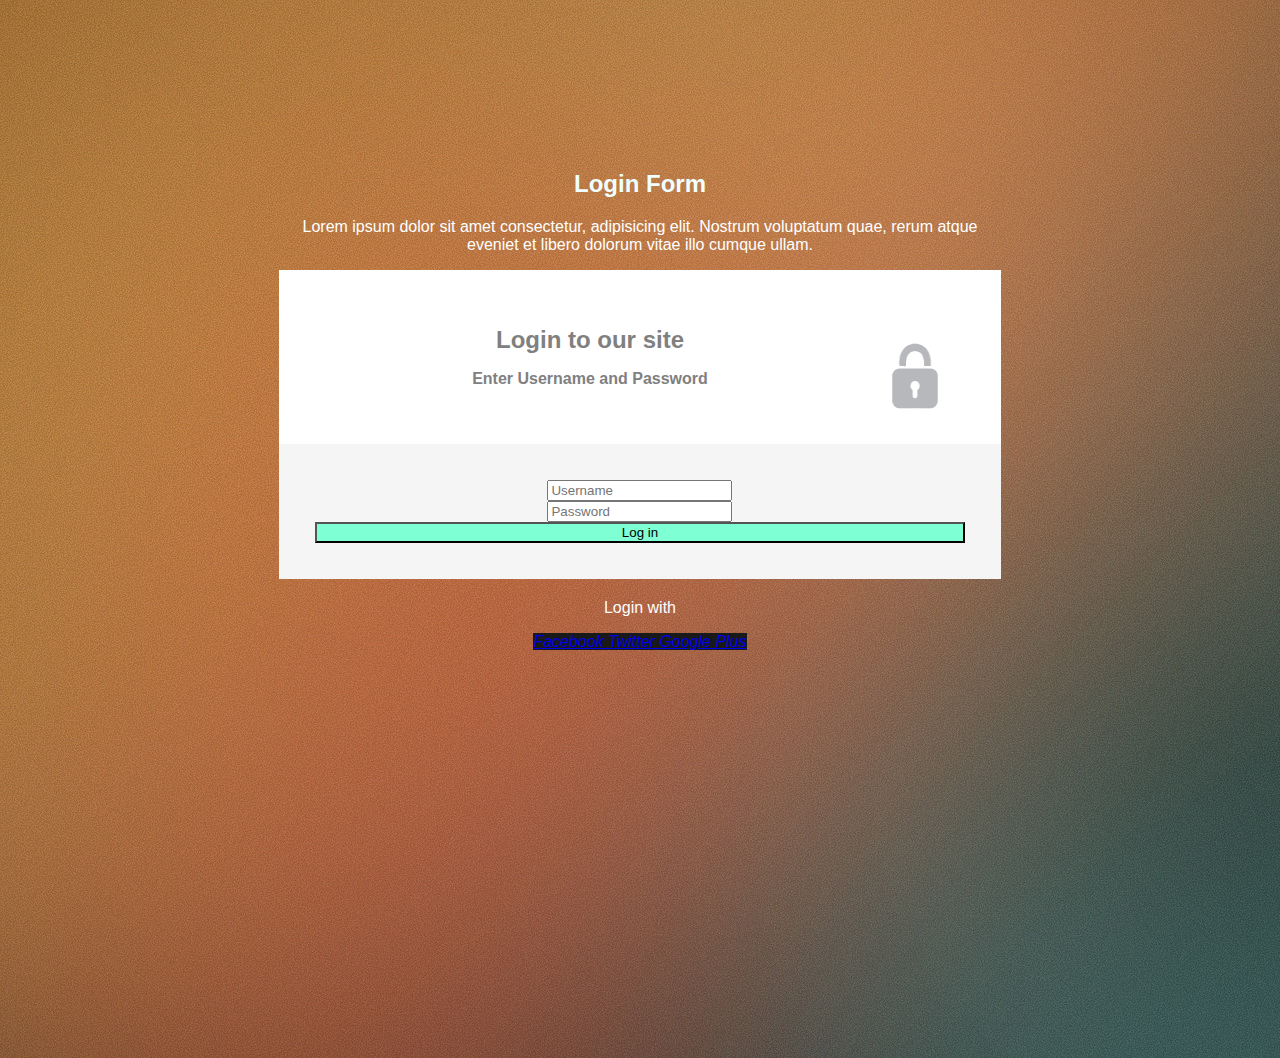
==== Ejercicio-1/index.html @ fb578e32 "Update html, css and add img" ====
<!DOCTYPE html>
<html lang="es">
    <head>
        <meta charset="UTF-8">
        <meta http-equiv="X-UA-Compatible" content="IE=edge">
        <meta name="viewport" content="width=device-width, initial-scale=1.0">
        <title>Inicio Sesion</title>
        <link rel="stylesheet" href="css/style.css">
        <!-- CSS only -->
        <link
            href="https://cdn.jsdelivr.net/npm/bootstrap@5.2.1/dist/css/bootstrap.min.css"
            rel="stylesheet"
            integrity="sha384-iYQeCzEYFbKjA/T2uDLTpkwGzCiq6soy8tYaI1GyVh/UjpbCx/TYkiZhlZB6+fzT"
            crossorigin="anonymous">
        <!-- JavaScript Bundle with Popper -->
        <script
            src="https://cdn.jsdelivr.net/npm/bootstrap@5.2.1/dist/js/bootstrap.bundle.min.js"
            integrity="sha384-u1OknCvxWvY5kfmNBILK2hRnQC3Pr17a+RTT6rIHI7NnikvbZlHgTPOOmMi466C8"
            crossorigin="anonymous"></script>
    </head>
    <body>
        <div id="container">

            <div id="left"></div>

            <div id="mid3">

                <div class="container">
                    <div class="row">
                        <div class="col-md-3"></div>
                        <div class="col-md-6 cajaglobal">
                            <h2 class="txtprincipal">Login Form</h2>
                            <p class="txtsecundario">
                                Lorem ipsum dolor sit amet consectetur, adipisicing elit. Nostrum voluptatum
                                quae, rerum atque eveniet et libero dolorum vitae illo cumque ullam.
                            </p>

                            <div class="caja1">
                                <h2>Login to our site</h>
                                <span class="bi bi-lock"></span>

                                <i class="fa fa-lock fa-2x icono" aria-hidden="true"></i>
                                <img src="/Ejercicio-1/img/pngegg.png" alt="">
                                <div id="emailHelp" class="form-text">
                                    <p>Enter Username and Password</p>

                                </div>
                            </div>
                            <div class="cont1">
                                <form>
                                    <div class="mb-3">
                                        <input
                                            type="email"
                                            class="form-control"
                                            id="exampleInputEmail1"
                                            aria-describedby="emailHelp"
                                            placeholder="Username"/>
                                    </div>
                                    <div class="mb-3">
                                        <input type="password" class="form-control" placeholder="Password"/>
                                    </div>
                                    <button type="submit " class="btn boton">Log in
                                    </button>
                                </form>
                            </div>
                            <p class="footer">Login with</p>
                            <div style="text-align: center;">
                                <!-- Facebook -->
                                <a
                                    class="btn btn-primary"
                                    style="background-color: #191919;"
                                    href="#!"
                                    role="button">
                                    <i class="fab fa-facebook-f">Facebook</i >
                                </a>

                                <!-- Twitter -->
                                <a
                                    class="btn btn-primary"
                                    style="background-color: #191919;"
                                    href="#!"
                                    role="button">
                                    <i class="fab fa-twitter">Twitter</i >
                                </a>

                                <!-- Google -->
                                <a
                                    class="btn btn-primary"
                                    style="background-color: #191919;"
                                    href="#!"
                                    role="button">
                                    <i class="fab fa-google">Google Plus</i >
                                </a>
                            </div>
                        </div>
                        <div class="col-md-3 "></div>
                    </div>
                </div>

            </div>

            <div id="right"></div>

        </div>

    </body>
</html>
---- Ejercicio-1/css/style.css ----
body{
    background-image: url("/Ejercicio-1/img/527937.jpg");
    text-align: center;
    font-family: Arial, Helvetica, sans-serif;
    color: aliceblue;
}

#container{display: flex;
margin: 0 auto;
margin-top: 150px;}

#left{
    width: 30vw;
    height: 100vh;
    
}

#right{
    width: 30vw;
    height: 100vh;
}

#middle{
    width: 60vw;
    height: 100vh;
}

#mid1{
    
    color: aliceblue;
}
#mid2{
    
    background-color: rgb(238, 238, 238);
    margin: 0 auto;
    width: 600px;
    height: 300px;
    padding: 20px;
}

.caja1 {
    background-color: white;
    padding: 5%;
}

.cont1 {
    background-color: whitesmoke;
    padding: 5%;
}


.text1 {
    color: grey;
}
.btn{    background-color: aquamarine;
}

.boton {
    color: black;
    background-color: aquamarine;
    width: 100%
}

.txtprincipal {
    color: azure;
    text-align: center;
}

.txtsecundario {
    color: white;
    text-align: center;
}

.footer {
    color: white;
    text-align: center;
    margin-top: 20px;
    font-weight: 900px;

}

.btnfooter {
    background-color: rgba(0, 0, 0, 0.556)!important;
    color: white;
    border-color: azure;
}


img{
    width: 100px;
    height: 100px;
    float: right;
}
p{font-size: 12pt;
color: grey;}
h2{color: grey;
font-weight: bolder;}
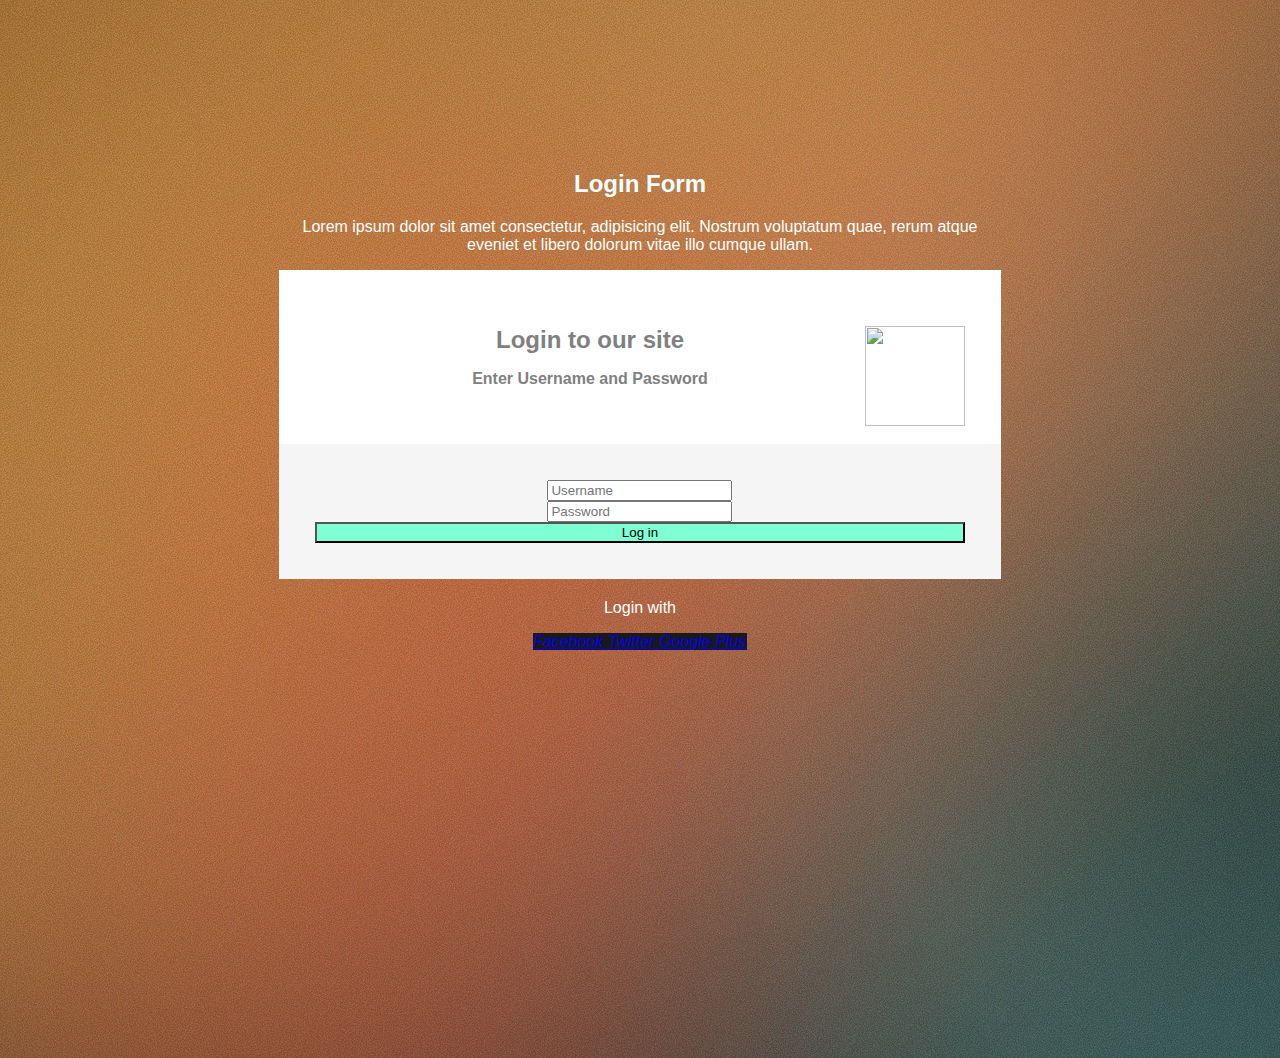
==== commit 86b367e3: "Update url img" ====
--- a/Ejercicio-1/index.html
+++ b/Ejercicio-1/index.html
@@ -40,7 +40,7 @@
                                 <span class="bi bi-lock"></span>
 
                                 <i class="fa fa-lock fa-2x icono" aria-hidden="true"></i>
-                                <img src="/Ejercicio-1/img/pngegg.png" alt="">
+                                <img src="/img/pngegg.png" alt="">
                                 <div id="emailHelp" class="form-text">
                                     <p>Enter Username and Password</p>
 
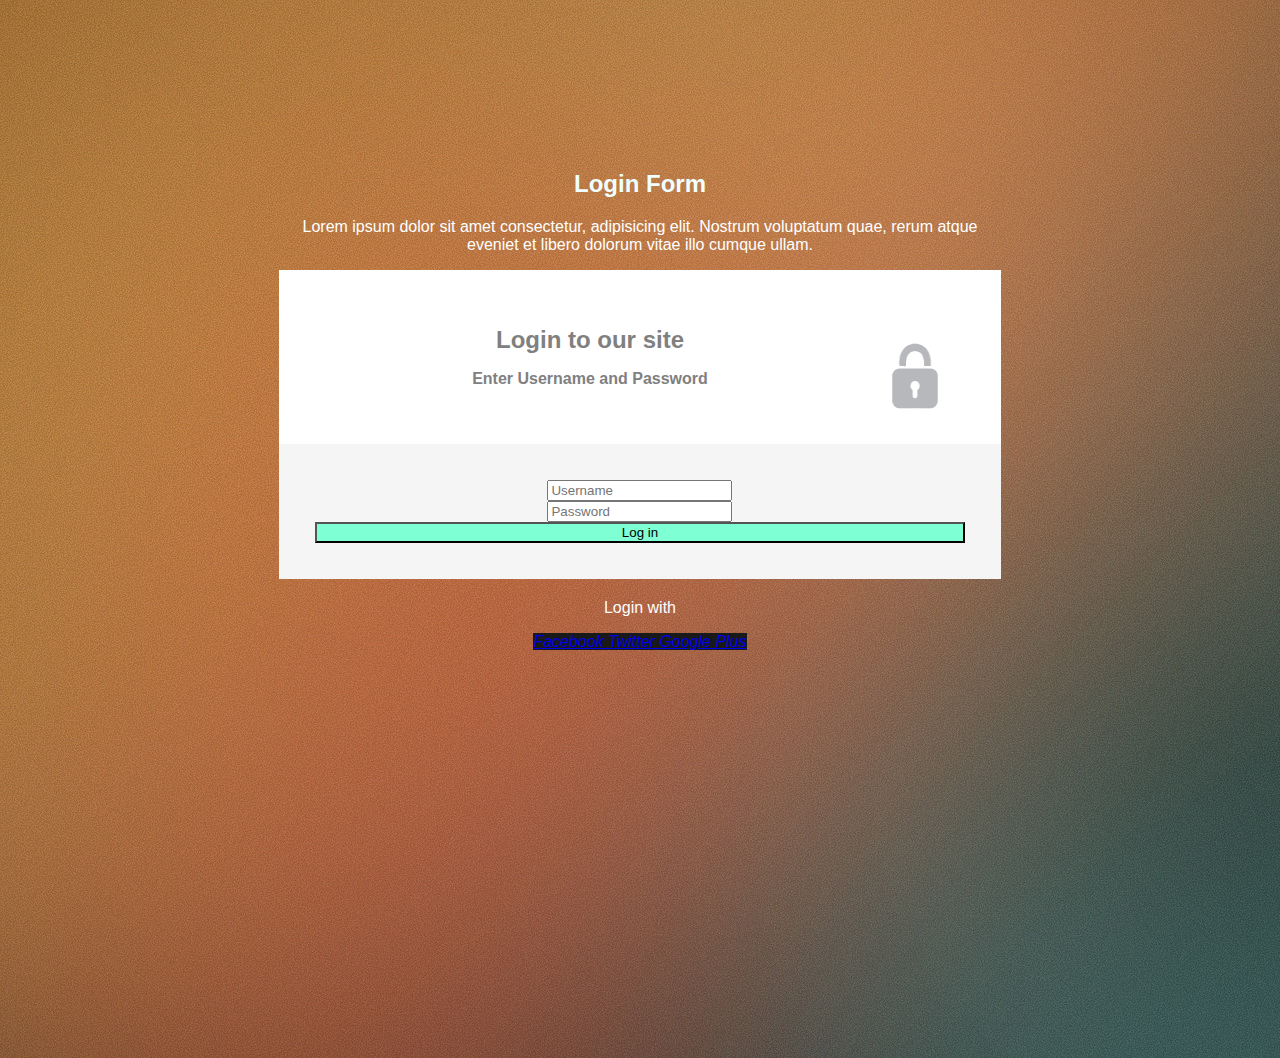
==== commit 9218bd16: "Update" ====
--- a/Ejercicio-1/index.html
+++ b/Ejercicio-1/index.html
@@ -40,7 +40,7 @@
                                 <span class="bi bi-lock"></span>
 
                                 <i class="fa fa-lock fa-2x icono" aria-hidden="true"></i>
-                                <img src="/img/pngegg.png" alt="">
+                                <img src="/Ejercicio-1/img/pngegg.png" alt="">
                                 <div id="emailHelp" class="form-text">
                                     <p>Enter Username and Password</p>
 
--- a/Ejercicio-1/css/style.css
+++ b/Ejercicio-1/css/style.css
@@ -1,36 +1,37 @@
-body{
-    background-image: url("/Ejercicio-1/img/527937.jpg");
+body {
+    background-image: url("../img/527937.jpg");
     text-align: center;
     font-family: Arial, Helvetica, sans-serif;
     color: aliceblue;
 }
 
-#container{display: flex;
-margin: 0 auto;
-margin-top: 150px;}
+#container {
+    display: flex;
+    margin: 150px auto 0;
+}
 
-#left{
+#left {
     width: 30vw;
     height: 100vh;
-    
+
 }
 
-#right{
+#right {
     width: 30vw;
     height: 100vh;
 }
 
-#middle{
+#middle {
     width: 60vw;
     height: 100vh;
 }
 
-#mid1{
-    
+#mid1 {
+
     color: aliceblue;
 }
-#mid2{
-    
+#mid2 {
+
     background-color: rgb(238, 238, 238);
     margin: 0 auto;
     width: 600px;
@@ -48,17 +49,17 @@
     padding: 5%;
 }
 
-
 .text1 {
     color: grey;
 }
-.btn{    background-color: aquamarine;
+.btn {
+    background-color: aquamarine;
 }
 
 .boton {
     color: black;
     background-color: aquamarine;
-    width: 100%
+    width: 100%;
 }
 
 .txtprincipal {
@@ -85,13 +86,16 @@
     border-color: azure;
 }
 
-
-img{
+img {
     width: 100px;
     height: 100px;
     float: right;
 }
-p{font-size: 12pt;
-color: grey;}
-h2{color: grey;
-font-weight: bolder;}+p {
+    font-size: 12pt;
+    color: grey;
+}
+h2 {
+    color: grey;
+    font-weight: bolder;
+}
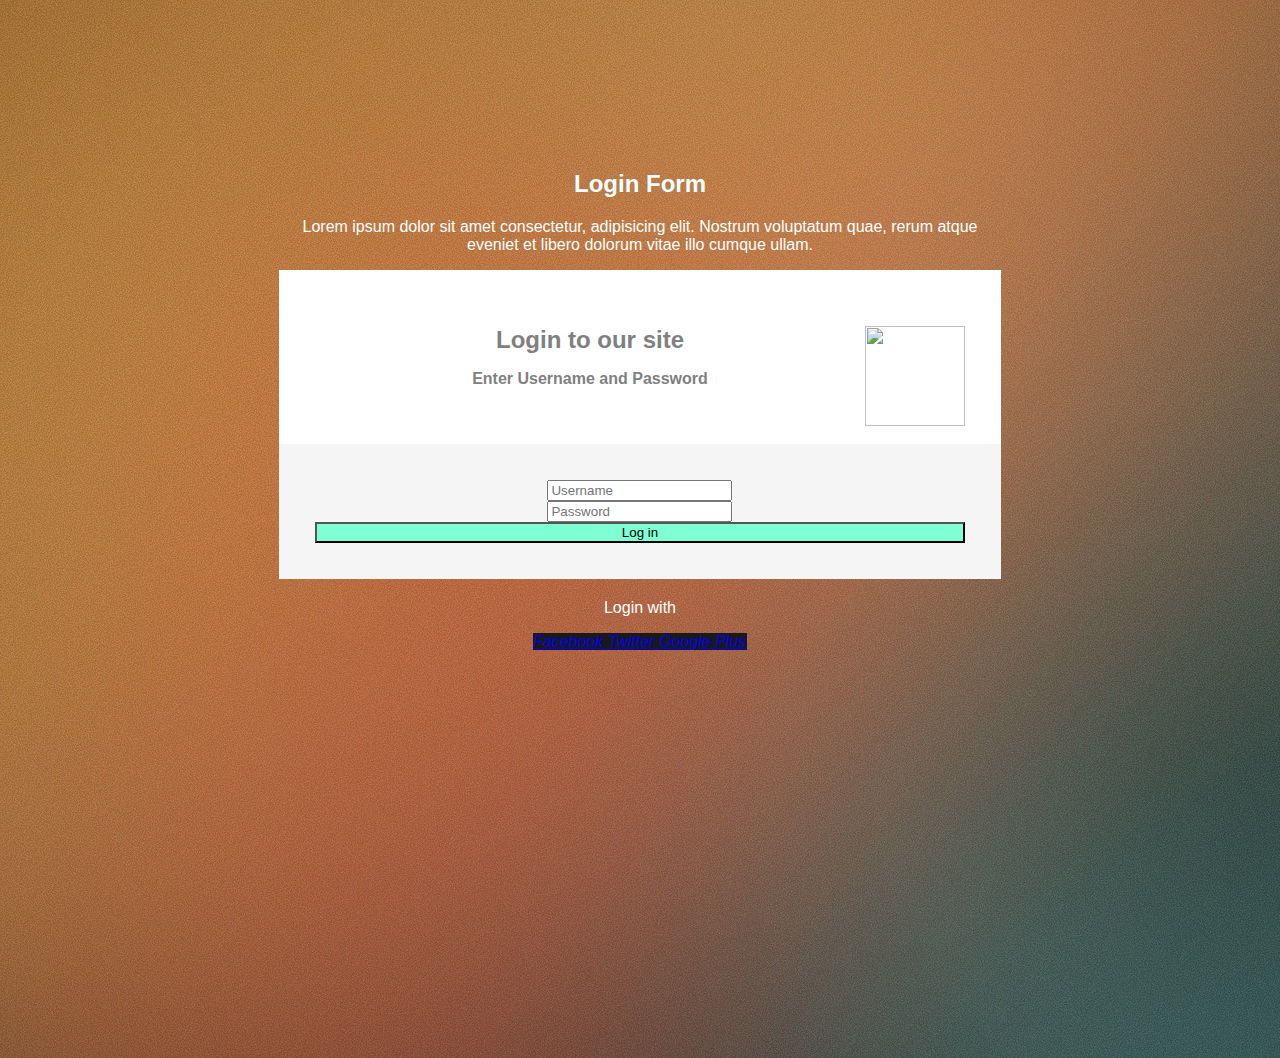
==== commit ae33369b: "Update index.html" ====
--- a/Ejercicio-1/index.html
+++ b/Ejercicio-1/index.html
@@ -40,7 +40,7 @@
                                 <span class="bi bi-lock"></span>
 
                                 <i class="fa fa-lock fa-2x icono" aria-hidden="true"></i>
-                                <img src="/Ejercicio-1/img/pngegg.png" alt="">
+                                <img src="../img/pngegg.png" alt="">
                                 <div id="emailHelp" class="form-text">
                                     <p>Enter Username and Password</p>
 
@@ -104,4 +104,4 @@
         </div>
 
     </body>
-</html>+</html>
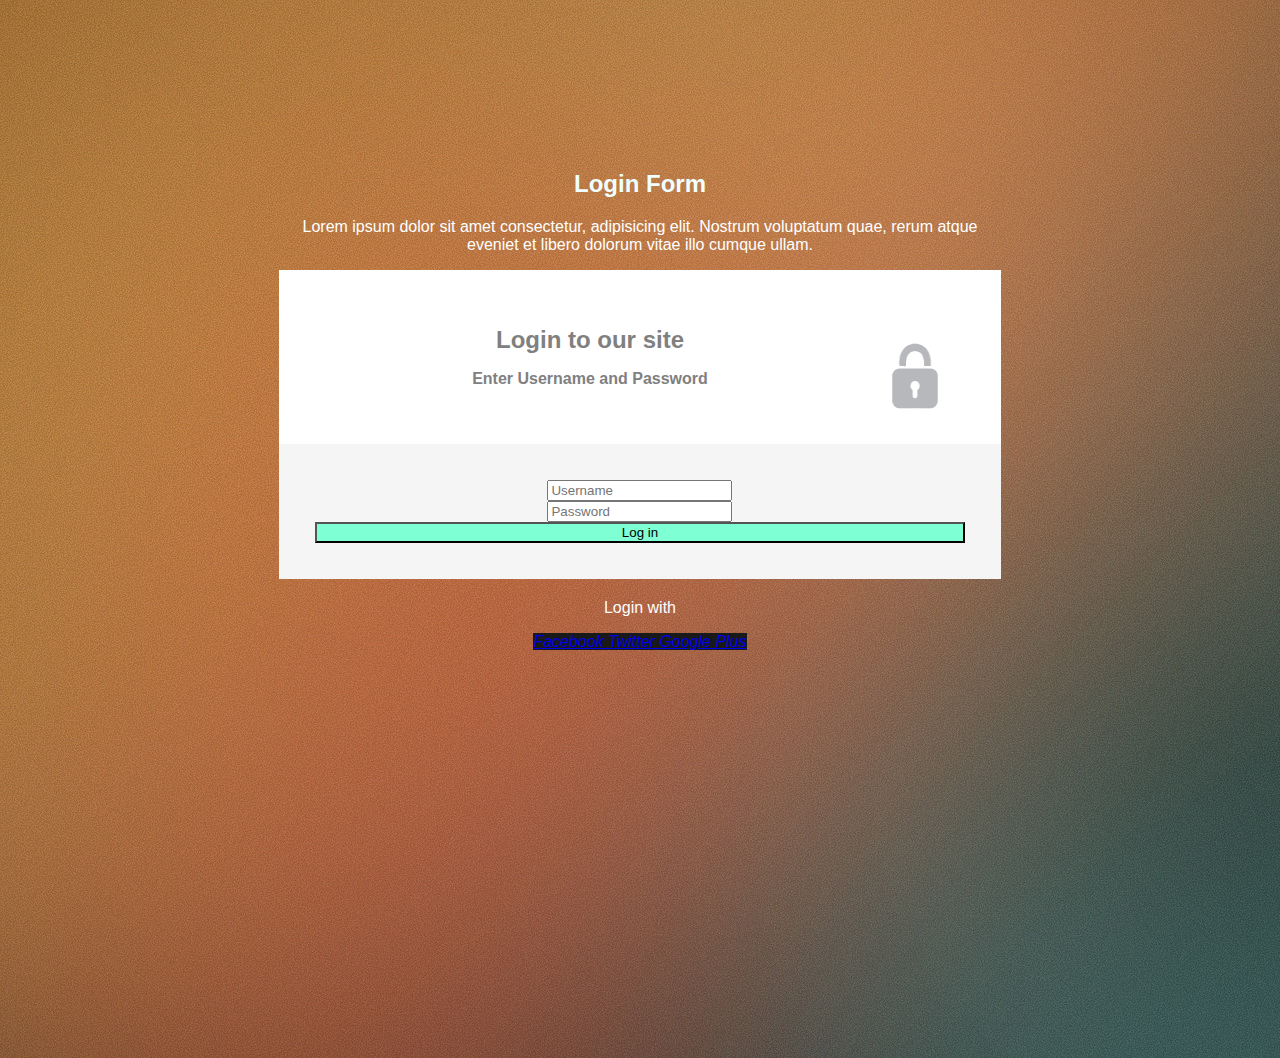
==== commit e6372e54: "Update index.html" ====
--- a/Ejercicio-1/index.html
+++ b/Ejercicio-1/index.html
@@ -40,7 +40,7 @@
                                 <span class="bi bi-lock"></span>
 
                                 <i class="fa fa-lock fa-2x icono" aria-hidden="true"></i>
-                                <img src="../img/pngegg.png" alt="">
+                                <img src="img/pngegg.png" alt="">
                                 <div id="emailHelp" class="form-text">
                                     <p>Enter Username and Password</p>
 
